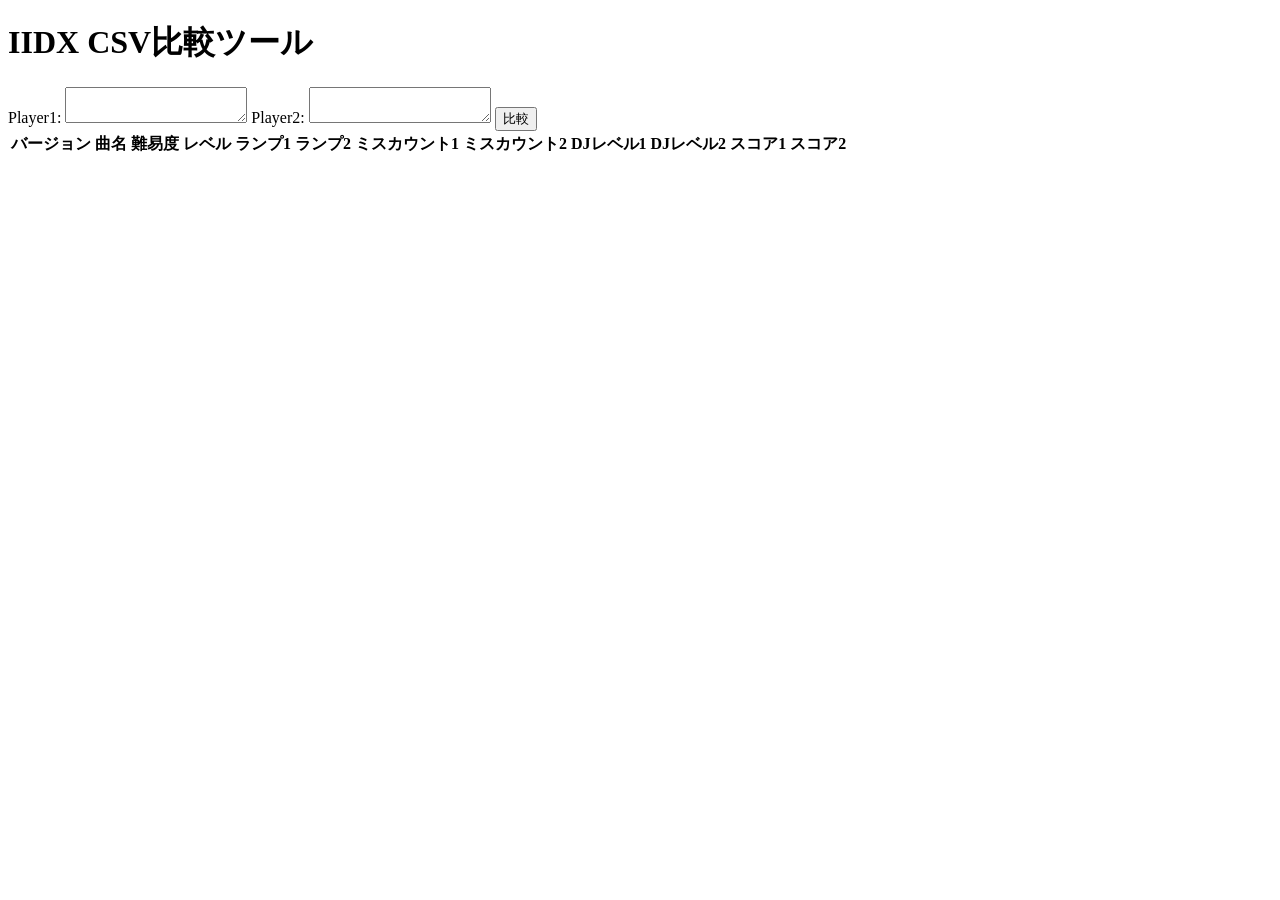
==== docs/index.html @ d85ed685 "refactor: 公開元を`/`から`/docs/`にした" ====
<!DOCTYPE html>
<html>
  <head>
    <meta charset="UTF-8">
    <script src="main.js" defer></script>
  </head>

  <body>
    <h1>IIDX CSV比較ツール</h1>

    Player1:
    <textarea id="inputCsv1"></textarea>

    Player2:
    <textarea id="inputCsv2"></textarea>

    <button id="buttonCompare">比較</button>

    <table id="comparisonTable">
      <thead>
        <th>バージョン</th>
        <th>曲名</th>
        <th>難易度</th>
        <th>レベル</th>
        <th>ランプ1</th>
        <th>ランプ2</th>
        <th>ミスカウント1</th>
        <th>ミスカウント2</th>
        <th>DJレベル1</th>
        <th>DJレベル2</th>
        <th>スコア1</th>
        <th>スコア2</th>
      </thead>
      <tbody></tbody>
    </table>
  </body>
</html>
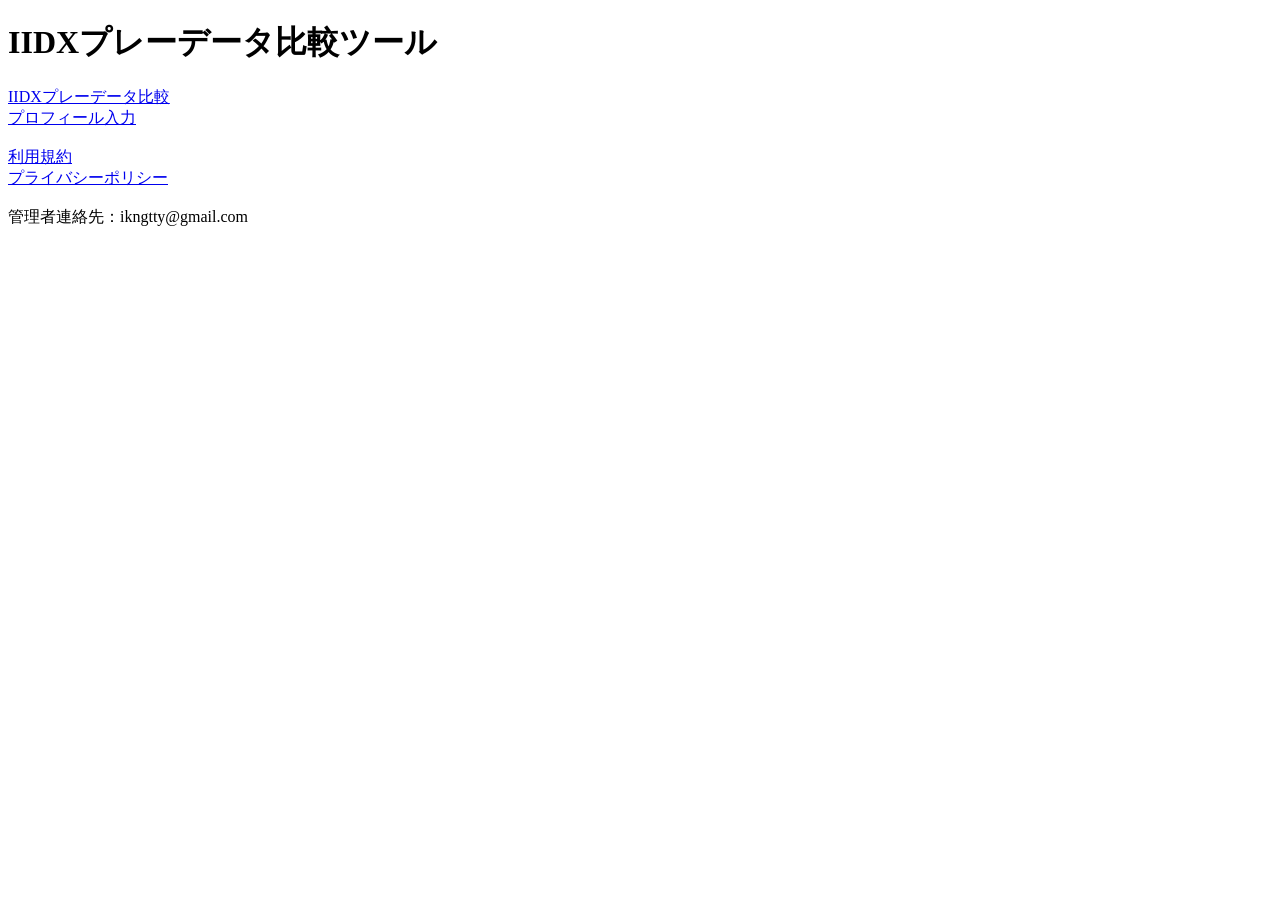
==== commit ea35c314: "chore: 「CSVデータ」を「プレーデータ」に リポジトリ名も"iidx_csv_comparator"から"iidx_playdata_comparator"に変更。" ====
--- a/docs/index.html
+++ b/docs/index.html
@@ -2,36 +2,18 @@
 <html>
   <head>
     <meta charset="UTF-8">
-    <script src="main.js" defer></script>
   </head>
 
   <body>
-    <h1>IIDX CSV比較ツール</h1>
+    <h1>IIDXプレーデータ比較ツール</h1>
+    <a href="./compare-playdata/">IIDXプレーデータ比較</a><br>
+    <a href="./profile/">プロフィール入力</a><br>
+    <br>
 
-    Player1:
-    <textarea id="inputCsv1"></textarea>
+    <a href="./terms/">利用規約</a><br>
+    <a href="./privacy/">プライバシーポリシー</a><br>
+    <br>
 
-    Player2:
-    <textarea id="inputCsv2"></textarea>
-
-    <button id="buttonCompare">比較</button>
-
-    <table id="comparisonTable">
-      <thead>
-        <th>バージョン</th>
-        <th>曲名</th>
-        <th>難易度</th>
-        <th>レベル</th>
-        <th>ランプ1</th>
-        <th>ランプ2</th>
-        <th>ミスカウント1</th>
-        <th>ミスカウント2</th>
-        <th>DJレベル1</th>
-        <th>DJレベル2</th>
-        <th>スコア1</th>
-        <th>スコア2</th>
-      </thead>
-      <tbody></tbody>
-    </table>
+    管理者連絡先：ikngtty@gmail.com
   </body>
 </html>
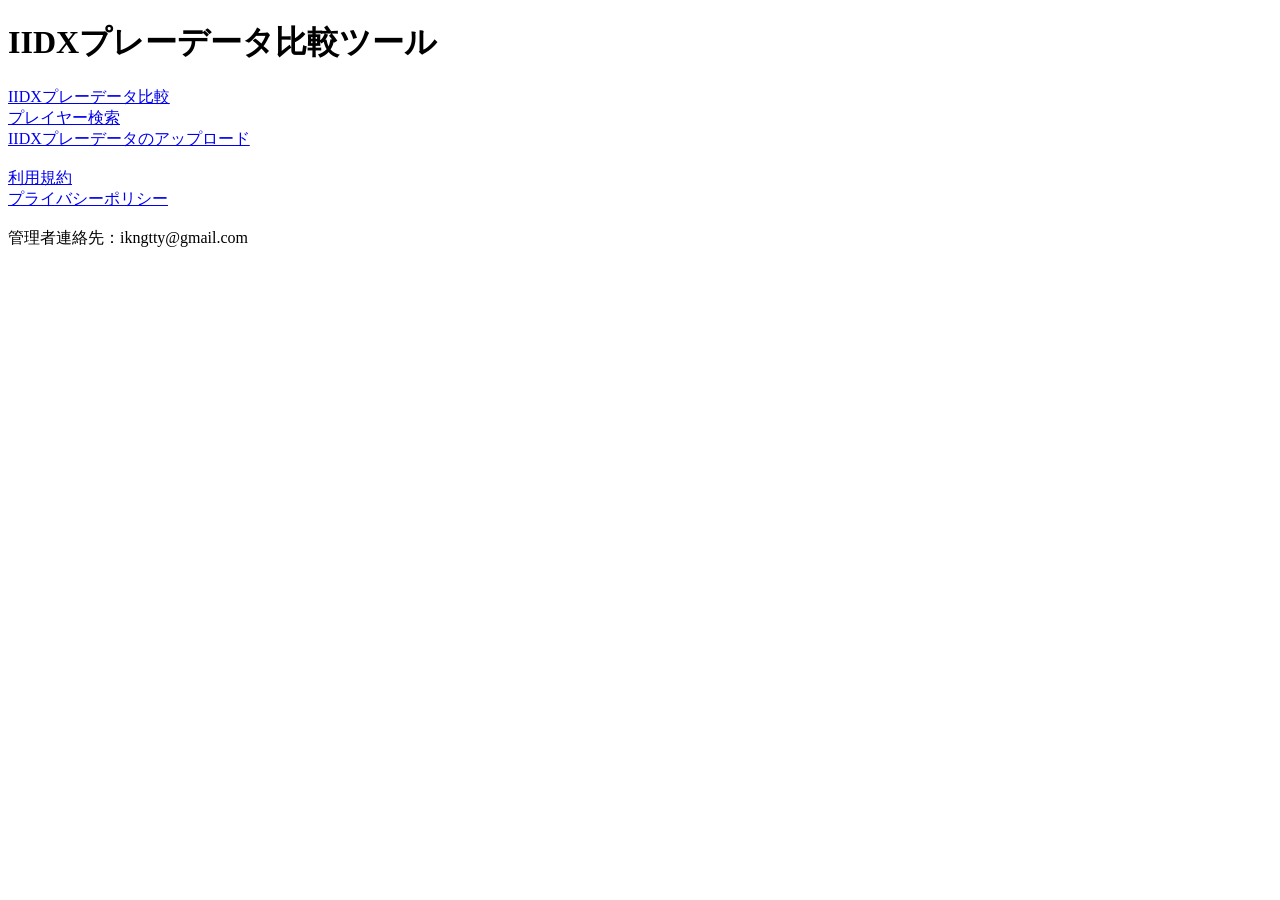
==== commit 0397316e: "feat: プレイヤー検索" ====
--- a/docs/index.html
+++ b/docs/index.html
@@ -7,7 +7,8 @@
   <body>
     <h1>IIDXプレーデータ比較ツール</h1>
     <a href="./compare-playdata/">IIDXプレーデータ比較</a><br>
-    <a href="./profile/">プロフィール入力</a><br>
+    <a href="./search-user/">プレイヤー検索</a><br>
+    <a href="./upload-playdata/">IIDXプレーデータのアップロード</a><br>
     <br>
 
     <a href="./terms/">利用規約</a><br>
